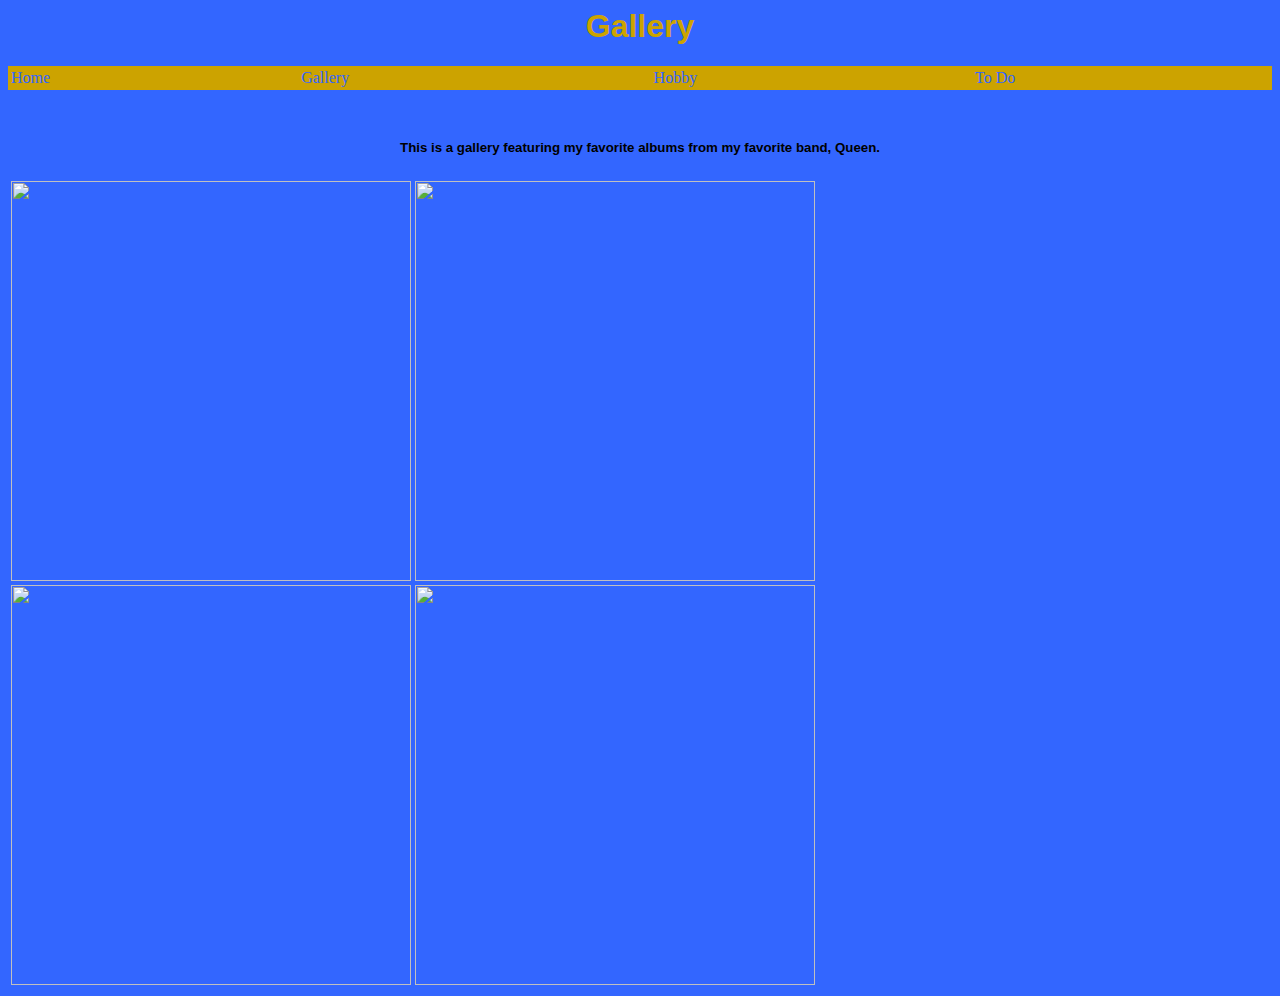
==== gallery.html @ cbc8d764 "Update gallery.html" ====
<html>
  <head>
    <title>Gallery</title>
    <link rel="stylesheet" type="text/css" href="mystyle.css">
    </head>
  <body>
    <header>
      <h1>Gallery</h1>
    </header>
    <nav>
      <table width="100%">
        <tr>
          <td><a text-align="center" class="nav" href="index.html">Home</a></td>
          <td><a class="nav" href="gallery.html">Gallery</a></td>
          <td><a class="nav" href="hobby.html">Hobby</a></td>
          <td><a class="nav" href="to-do.html">To Do</a></td>
        </tr>
      </table>
    </nav>
    <section>
      <h5>This is a gallery featuring my favorite albums from my favorite band, Queen.</h5>
    </section>
    <main>
      <table>
        <tr>
          <td><img width="400" src="https://upload.wikimedia.org/wikipedia/en/0/03/Queen_Queen.png"</td>
          <td><img width="400" src="https://s-media-cache-ak0.pinimg.com/736x/c6/ee/6f/c6ee6fab78e482fdbb861c0b14b58123.jpg"</td>
        </tr>
        <tr>
          <td><img width="400" src="http://assets.rollingstone.com/assets/images/album_review/f1314040150a13a2e21e868da1037d20b0daf5af.png"</td>
          <td><img width="400" src="https://upload.wikimedia.org/wikipedia/en/3/39/Queen_The_Works.png"></td>
        </tr>
      </table>
    </main>
  </body>
</html>
---- mystyle.css ----
a:link {
	color: #CCA300;
	text-decoration: none;
}

a:visited {
	color: #CCA300;
	text-decoration: none;
}

a:hover {
	color: #CCA300;
	text-decoration: none;
}

a:active {
	color: #CCA300;
	text-decoration: none;
}


a.nav:link {
	color: #3366FF;
	text-decoration: none;
}

a.nav:visited {
	color: #3366FF;
	text-decoration: none;
}

a.nav:hover {
	color: #3366FF;
	text-decoration: none;
}

a.nav:active {
	color: #3366FF;
	text-decoration: none;
}

body {
  background-color: #3366FF;
}

h1 {
	text-align: center;
	color: #CCA300;
	font-family: "Arial";
}


h5 {
	text-align: center;
	font-family: "Arial";
}


header {
	margin-left: auto;
	margin-right: auto;
}

img.main {
	position: relative;
  	width:400px;
	height:400px;
	border-radius:10px;
	border: 5px solid #CCA300;
	margin-left: auto;
	margin-right: auto;
	display: block;
	
	
}

 nav {
	margin-left: auto;
	margin-right: auto;
	margin-bottom: 50px;
	background-color: #CCA300 ;
	display: block;
	text-align: center;
	
}


p{ 
	font-family: "Arial";

section {
	margin-left: auto;
	margin-right: auto;
	margin-bottom: auto;
	
}

table {
	margin-left: auto;
	margin-right: auto;
	display: block;
}
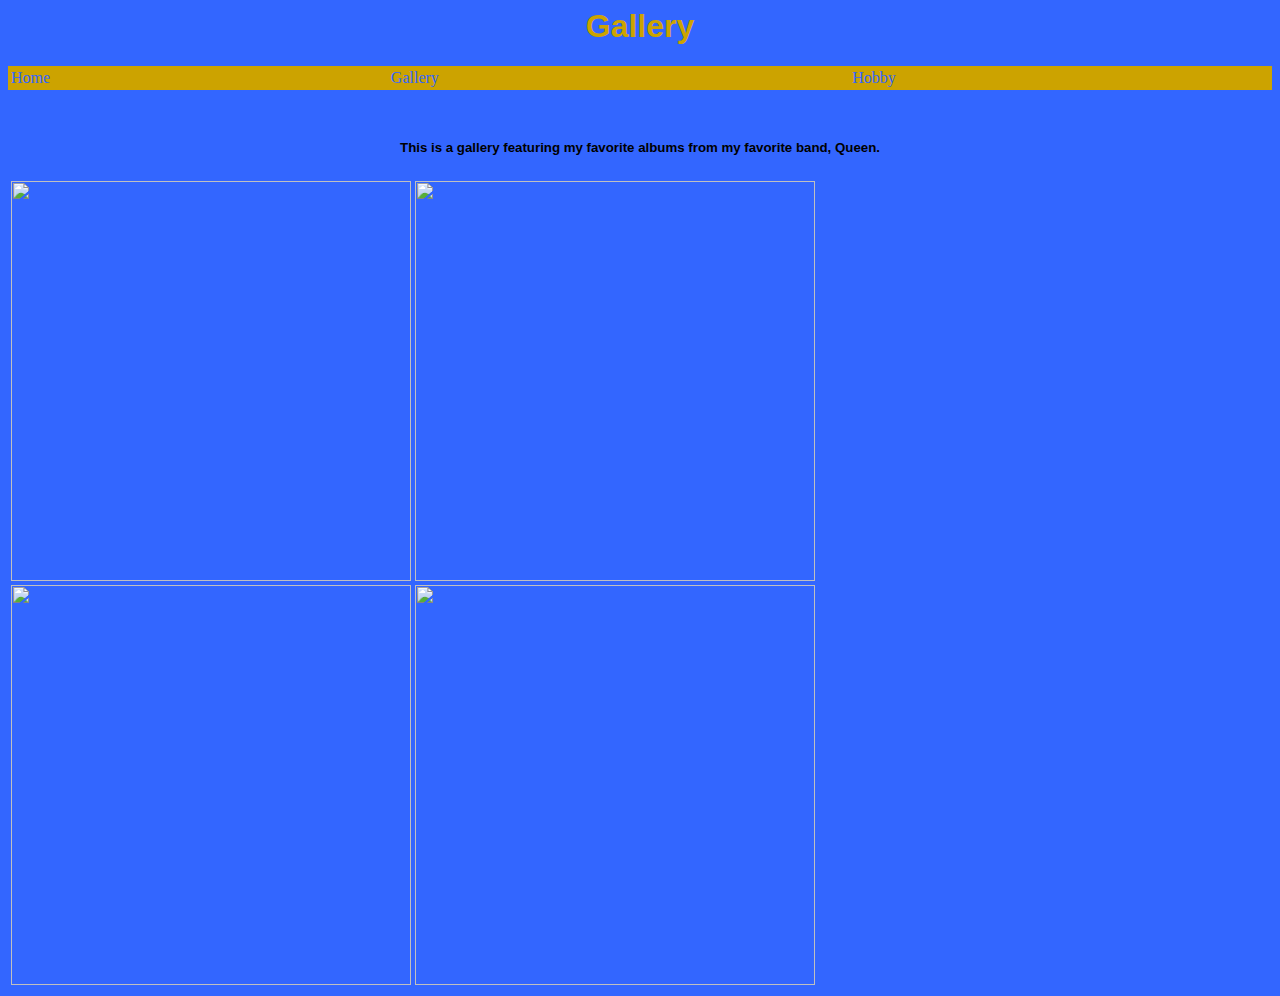
==== commit 05939e6a: "Update gallery.html" ====
--- a/gallery.html
+++ b/gallery.html
@@ -10,10 +10,9 @@
     <nav>
       <table width="100%">
         <tr>
-          <td><a text-align="center" class="nav" href="index.html">Home</a></td>
-          <td><a class="nav" href="gallery.html">Gallery</a></td>
-          <td><a class="nav" href="hobby.html">Hobby</a></td>
-          <td><a class="nav" href="to-do.html">To Do</a></td>
+          <td class="nav"><a class="nav" href="index.html">Home</a></td>
+          <td class="nav"><a class="nav" href="gallery.html">Gallery</a></td>
+          <td class="nav"><a class="nav" href="hobby.html">Hobby</a></td>
         </tr>
       </table>
     </nav>
@@ -21,7 +20,7 @@
       <h5>This is a gallery featuring my favorite albums from my favorite band, Queen.</h5>
     </section>
     <main>
-      <table>
+      <table align: "center">
         <tr>
           <td><img width="400" src="https://upload.wikimedia.org/wikipedia/en/0/03/Queen_Queen.png"</td>
           <td><img width="400" src="https://s-media-cache-ak0.pinimg.com/736x/c6/ee/6f/c6ee6fab78e482fdbb861c0b14b58123.jpg"</td>
--- a/mystyle.css
+++ b/mystyle.css
@@ -74,6 +74,12 @@
 	
 }
 
+main {
+	margin-left: auto;
+	margin-right: auto;
+	display: block;
+}
+
  nav {
 	margin-left: auto;
 	margin-right: auto;
@@ -98,7 +104,12 @@
 table {
 	margin-left: auto;
 	margin-right: auto;
-	display: block;
+
+
+}
+
+td.nav {
+	text-align: center;	
 }
 
 
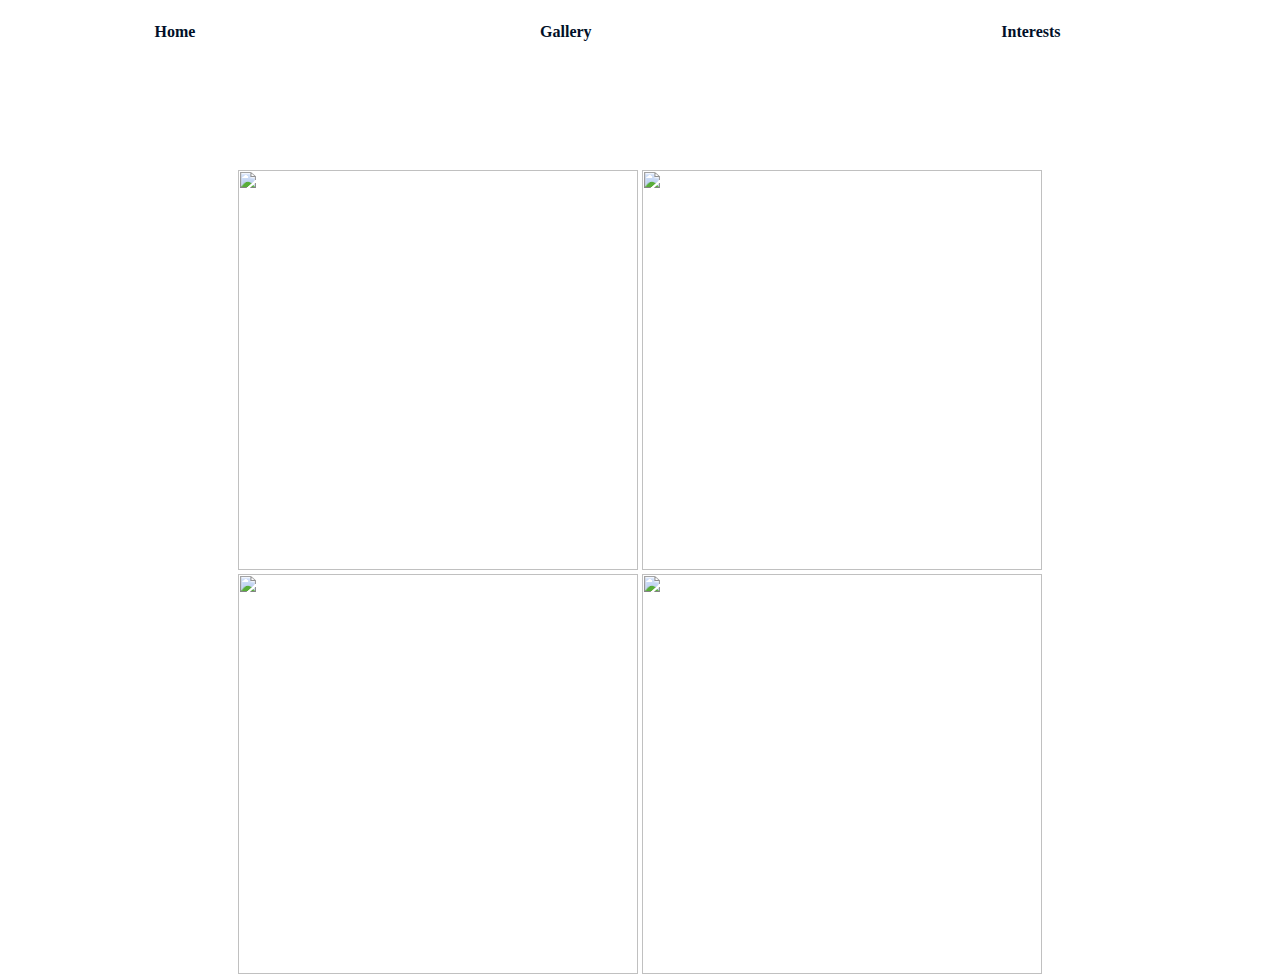
==== commit 45218906: "Update gallery.html" ====
--- a/gallery.html
+++ b/gallery.html
@@ -8,11 +8,11 @@
       <h1>Gallery</h1>
     </header>
     <nav>
-      <table width="100%">
+      <table class="nav">
         <tr>
           <td class="nav"><a class="nav" href="index.html">Home</a></td>
           <td class="nav"><a class="nav" href="gallery.html">Gallery</a></td>
-          <td class="nav"><a class="nav" href="hobby.html">Hobby</a></td>
+          <td class="nav"><a class="nav" href="interests.html">Interests</a></td>
         </tr>
       </table>
     </nav>
@@ -20,7 +20,7 @@
       <h5>This is a gallery featuring my favorite albums from my favorite band, Queen.</h5>
     </section>
     <main>
-      <table align: "center">
+      <table class="gallery">
         <tr>
           <td><img width="400" src="https://upload.wikimedia.org/wikipedia/en/0/03/Queen_Queen.png"</td>
           <td><img width="400" src="https://s-media-cache-ak0.pinimg.com/736x/c6/ee/6f/c6ee6fab78e482fdbb861c0b14b58123.jpg"</td>
--- a/mystyle.css
+++ b/mystyle.css
@@ -1,52 +1,91 @@
+body, section, main, nav, header, footer {
+	margin-top: 0px;
+	margin-bottom: 0px;
+	margin-left: 0px;
+	margin-right: 0px;
+	
+}
+
+h1, h2, h3, h4, h5, p, li {
+	color: white;
+	font-family: "Arial";
+}
+
 a:link {
-	color: #CCA300;
+	color: white;
+	font-weight: bold;
 	text-decoration: none;
 }
 
 a:visited {
-	color: #CCA300;
+	color: white;
+	font-weight: bold;
 	text-decoration: none;
 }
 
 a:hover {
-	color: #CCA300;
+	color: white;
+	font-weight: bold;
 	text-decoration: none;
 }
 
 a:active {
-	color: #CCA300;
+	color: white;
+	font-weight: bold;
 	text-decoration: none;
 }
 
 
 a.nav:link {
-	color: #3366FF;
+	color: rgb(1, 15, 40);
 	text-decoration: none;
 }
 
 a.nav:visited {
-	color: #3366FF;
+	color: rgb(1, 15, 40);
 	text-decoration: none;
 }
 
 a.nav:hover {
-	color: #3366FF;
+	color: white;
 	text-decoration: none;
 }
 
 a.nav:active {
-	color: #3366FF;
+	color: white;
 	text-decoration: none;
 }
 
-body {
-  background-color: #3366FF;
+
+article {
+	margin-right: 50px;
+}
+
+body{
+	background-image: url("http://img06.deviantart.net/dd28/i/2008/014/d/c/background_for_ppt__by_sirdelirium.jpg");
+	background-repeat: repeat-y;
+	background-attachment: scroll;
+	background-size: 100%;
+	
+}
+
+#copyright {
+	font-size: 10pt;
+	font-style: italic;
+	text-align: center;
+}
+
+footer {
+	margin: 0px, 0px, 0px, 0px;
 }
 
 h1 {
 	text-align: center;
-	color: #CCA300;
 	font-family: "Arial";
+}
+
+h2 {
+	padding: 10px;
 }
 
 
@@ -55,57 +94,64 @@
 	font-family: "Arial";
 }
 
+header {
+	margin-top: 50px;
+	float: left;
+	width: 100%;
+}
 
-header {
+img#main {
+	position: relative;
+  	width:300px;
+	height:300px;
+	border-radius:10px;
+	border: 5px solid white;
+	margin-top: 50px;
 	margin-left: auto;
 	margin-right: auto;
-}
-
-img.main {
-	position: relative;
-  	width:400px;
-	height:400px;
-	border-radius:10px;
-	border: 5px solid #CCA300;
-	margin-left: auto;
-	margin-right: auto;
-	display: block;
-	
-	
-}
-
-main {
-	margin-left: auto;
-	margin-right: auto;
+	margin-bottom: auto;
 	display: block;
 }
 
  nav {
-	margin-left: auto;
-	margin-right: auto;
-	margin-bottom: 50px;
-	background-color: #CCA300 ;
 	display: block;
 	text-align: center;
+	float: left;
+	width: 100%;
+	position: fixed;
+	margin-top: 20px;
+	background-color: white;
+}
+
+p{ 
+	font-family: "Arial"
+	padding: 200px;
+	color: white;
+	line-height: 200%;
+}
 	
+#left {
+	width: 50%;
+	float: left;
+	margin-top: auto;
+	height: 500px;
+}
+
+#right {
+	width: 50%;
+	float: left;
+	margin-top: auto;
+	height: 500px;
 }
 
 
-p{ 
-	font-family: "Arial";
-
-section {
-	margin-left: auto;
-	margin-right: auto;
-	margin-bottom: auto;
-	
+table.nav {
+	width: 100%;
+	text-align: center;
 }
 
-table {
-	margin-left: auto;
-	margin-right: auto;
-
-
+table.gallery {
+	margin: auto;
 }
 
 td.nav {
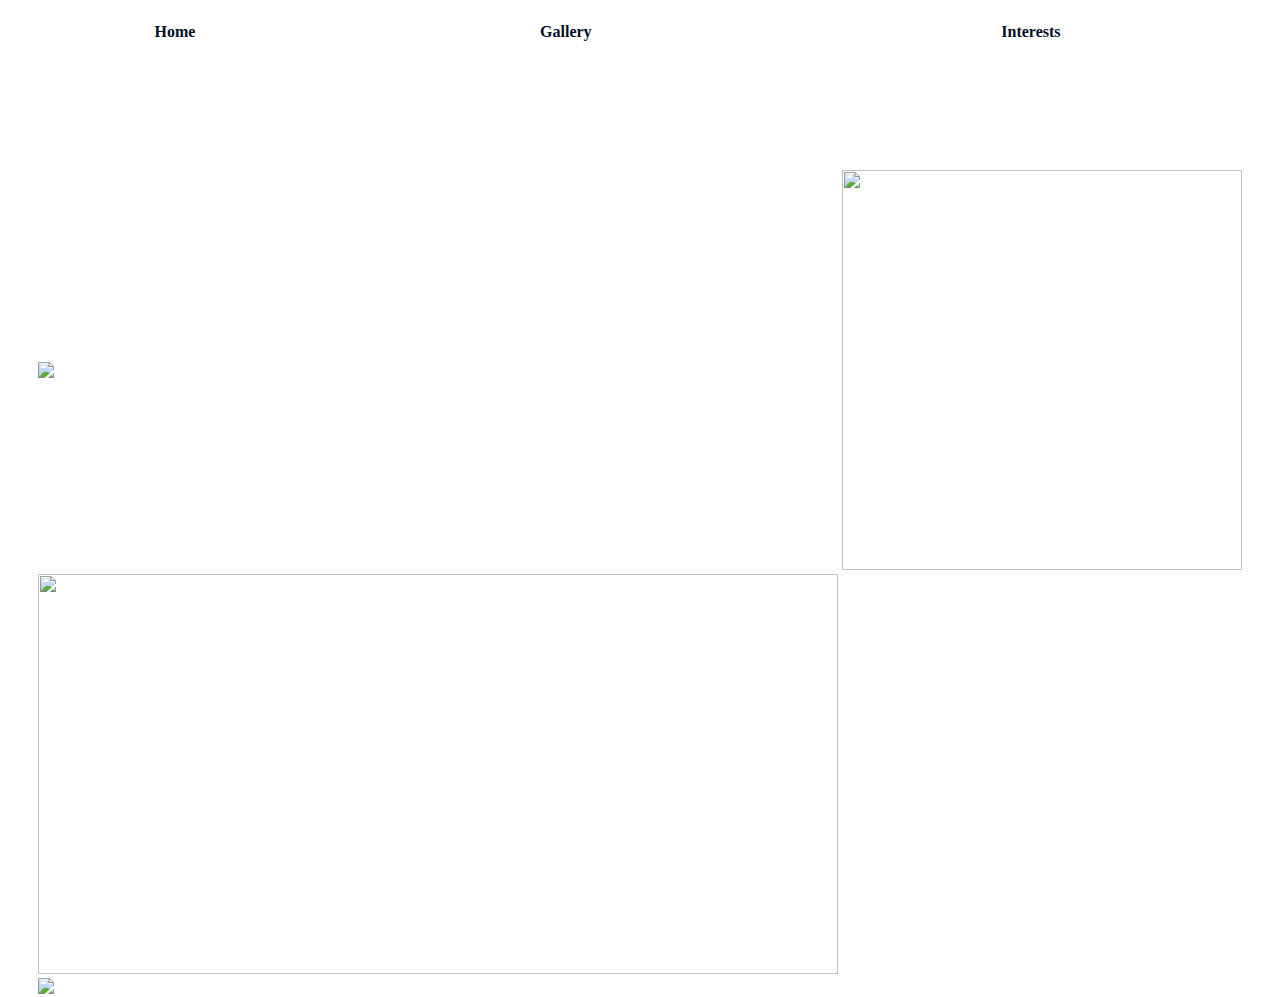
==== commit c36274a3: "Update gallery.html" ====
--- a/gallery.html
+++ b/gallery.html
@@ -22,12 +22,15 @@
     <main>
       <table class="gallery">
         <tr>
-          <td><img width="400" src="https://upload.wikimedia.org/wikipedia/en/0/03/Queen_Queen.png"</td>
-          <td><img width="400" src="https://s-media-cache-ak0.pinimg.com/736x/c6/ee/6f/c6ee6fab78e482fdbb861c0b14b58123.jpg"</td>
+          <td><img class="gallery" src="https://lh3.googleusercontent.com/[base64]w1024-h768-no"</td>
+          <td><img class="gallerynormal" src="https://lh4.googleusercontent.com/-lgQrmqf6TyQ/U8OfybCzMjI/AAAAAAAAHOs/87tadpbOrpE/w517-h388-n-o/IMG_0912.JPG"</td>
+        </tr>
+        <tr colspan=2>
+           <td><img class="gallerywide" src="https://lh3.googleusercontent.com/[base64]w1727-h971-no"</td>
         </tr>
         <tr>
-          <td><img width="400" src="http://assets.rollingstone.com/assets/images/album_review/f1314040150a13a2e21e868da1037d20b0daf5af.png"</td>
-          <td><img width="400" src="https://upload.wikimedia.org/wikipedia/en/3/39/Queen_The_Works.png"></td>
+         
+          <td><img class="gallery" src="https://upload.wikimedia.org/wikipedia/en/3/39/Queen_The_Works.png"></td>
         </tr>
       </table>
     </main>
--- a/mystyle.css
+++ b/mystyle.css
@@ -69,14 +69,19 @@
 	
 }
 
-#copyright {
+.copyright {
 	font-size: 10pt;
 	font-style: italic;
 	text-align: center;
+	padding-top: 300px;
+	
 }
 
 footer {
-	margin: 0px, 0px, 0px, 0px;
+	position: fixed;
+	opacity: .5;
+	clear: both;
+	
 }
 
 h1 {
@@ -100,6 +105,16 @@
 	width: 100%;
 }
 
+img.gallerywide{
+	width: 800px;
+	height: 400px;
+}
+
+img.gallerynormal{
+	width: 400px;
+	height: 400px;
+}
+
 img#main {
 	position: relative;
   	width:300px;
@@ -112,6 +127,8 @@
 	margin-bottom: auto;
 	display: block;
 }
+
+
 
  nav {
 	display: block;
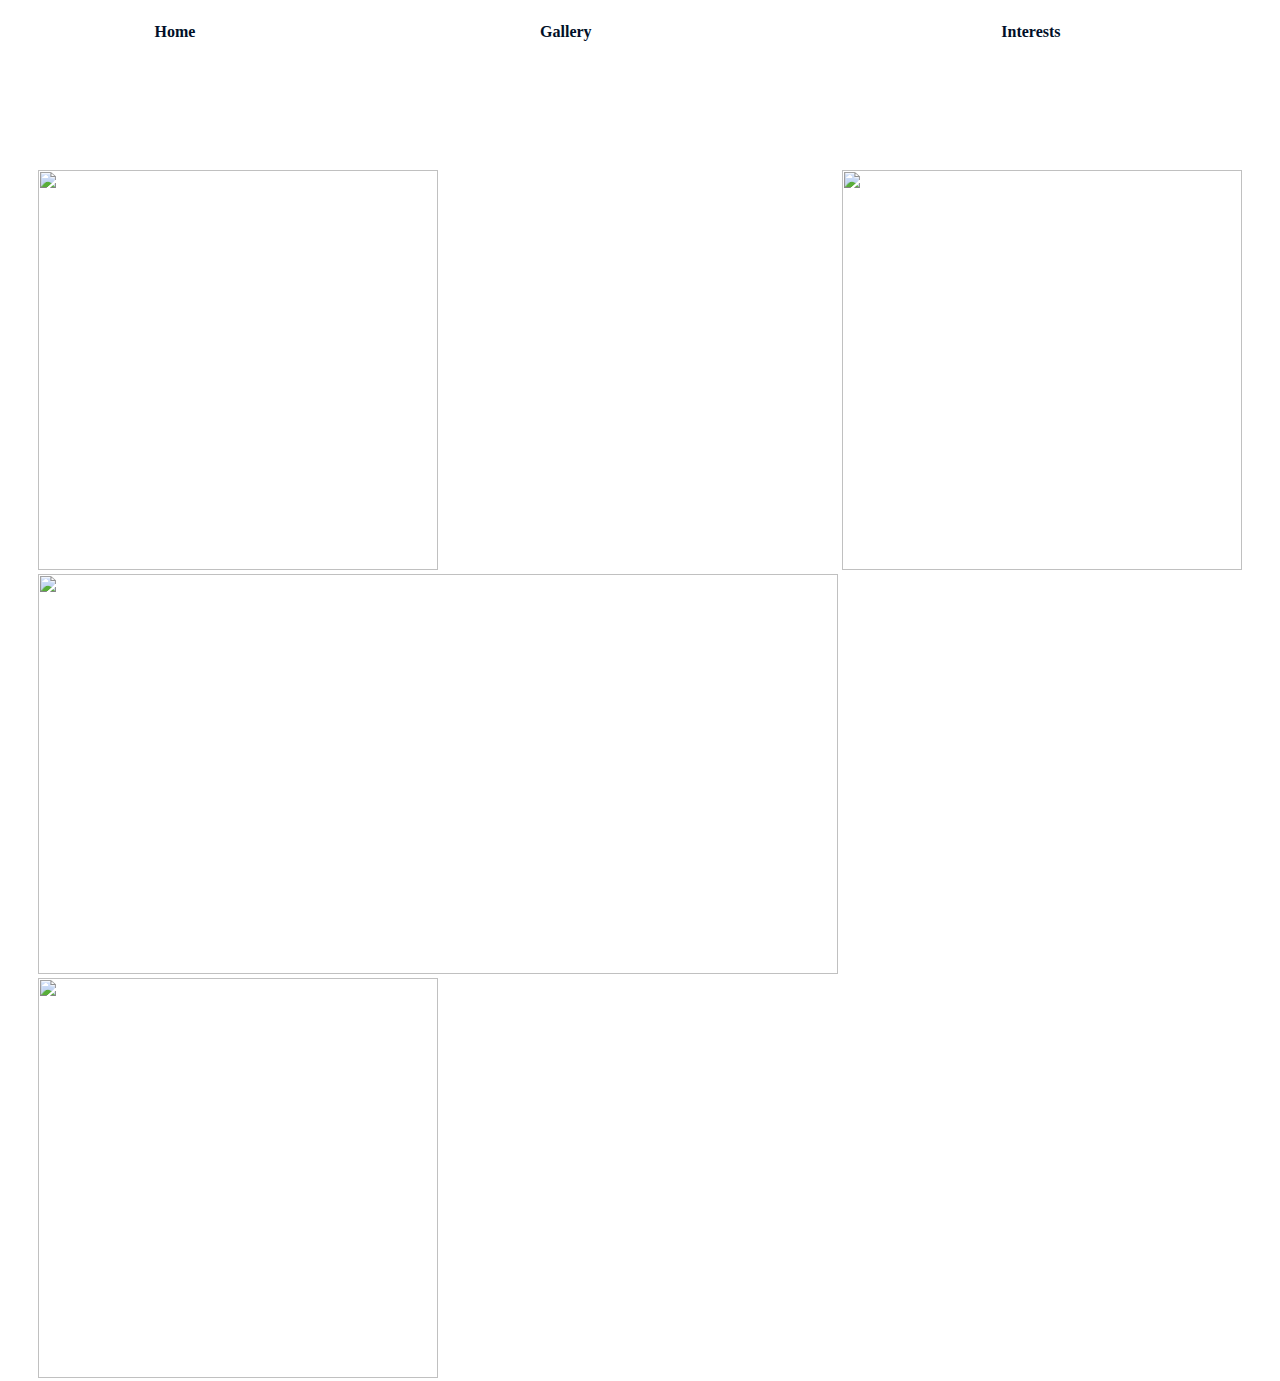
==== commit 6196fa36: "Update gallery.html" ====
--- a/gallery.html
+++ b/gallery.html
@@ -21,16 +21,16 @@
     </section>
     <main>
       <table class="gallery">
-        <tr>
-          <td><img class="gallery" src="https://lh3.googleusercontent.com/[base64]w1024-h768-no"</td>
+        <tr colspan=2>
+          <td><img class="gallerynormal" src="https://lh3.googleusercontent.com/[base64]w1024-h768-no"</td>
           <td><img class="gallerynormal" src="https://lh4.googleusercontent.com/-lgQrmqf6TyQ/U8OfybCzMjI/AAAAAAAAHOs/87tadpbOrpE/w517-h388-n-o/IMG_0912.JPG"</td>
         </tr>
-        <tr colspan=2>
+        <tr>
            <td><img class="gallerywide" src="https://lh3.googleusercontent.com/[base64]w1727-h971-no"</td>
         </tr>
         <tr>
          
-          <td><img class="gallery" src="https://upload.wikimedia.org/wikipedia/en/3/39/Queen_The_Works.png"></td>
+          <td><img class="gallerynormal" src="https://upload.wikimedia.org/wikipedia/en/3/39/Queen_The_Works.png"></td>
         </tr>
       </table>
     </main>
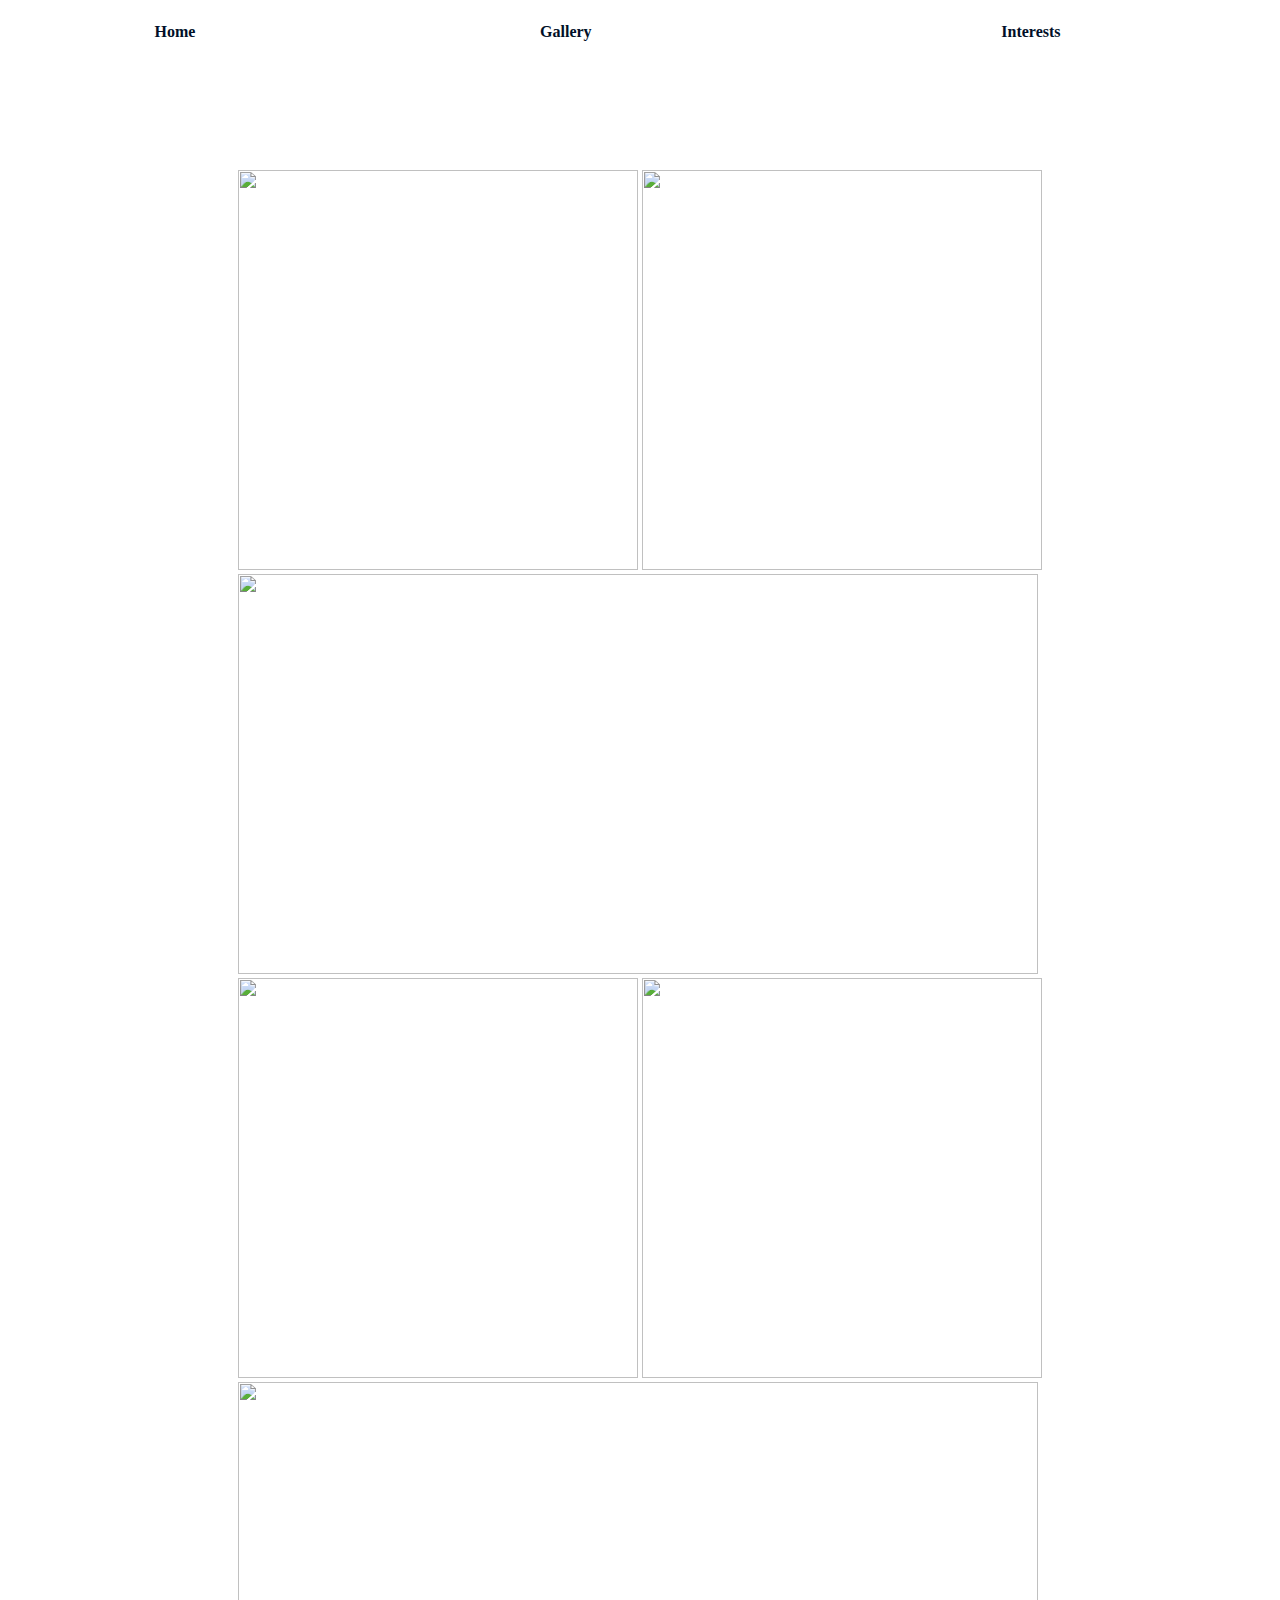
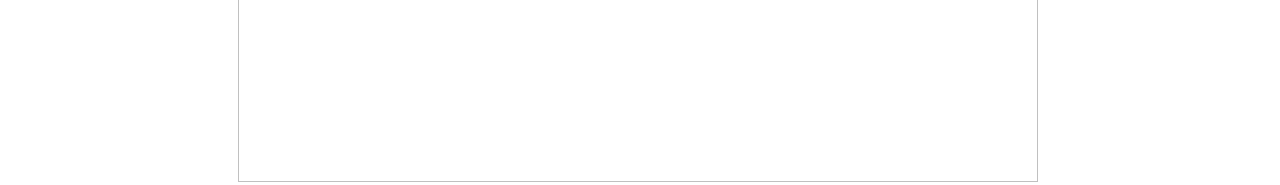
==== commit 416ac962: "Update gallery.html" ====
--- a/gallery.html
+++ b/gallery.html
@@ -4,9 +4,6 @@
     <link rel="stylesheet" type="text/css" href="mystyle.css">
     </head>
   <body>
-    <header>
-      <h1>Gallery</h1>
-    </header>
     <nav>
       <table class="nav">
         <tr>
@@ -16,23 +13,33 @@
         </tr>
       </table>
     </nav>
+        <header>
+      <h1>Gallery</h1>
+    </header>
     <section>
-      <h5>This is a gallery featuring my favorite albums from my favorite band, Queen.</h5>
+      <h5>Here are a few pictures I have taken!</h5>
     </section>
     <main>
       <table class="gallery">
-        <tr colspan=2>
+        <tr>
           <td><img class="gallerynormal" src="https://lh3.googleusercontent.com/[base64]w1024-h768-no"</td>
           <td><img class="gallerynormal" src="https://lh4.googleusercontent.com/-lgQrmqf6TyQ/U8OfybCzMjI/AAAAAAAAHOs/87tadpbOrpE/w517-h388-n-o/IMG_0912.JPG"</td>
         </tr>
         <tr>
-           <td><img class="gallerywide" src="https://lh3.googleusercontent.com/[base64]w1727-h971-no"</td>
+           <td colspan=2><img class="gallerywide" src="https://lh3.googleusercontent.com/[base64]w1727-h971-no"</td>
         </tr>
         <tr>
          
-          <td><img class="gallerynormal" src="https://upload.wikimedia.org/wikipedia/en/3/39/Queen_The_Works.png"></td>
+          <td><img class="gallerynormal" src="https://lh3.googleusercontent.com/[base64]w920-h518-no"></td>
+          <td><img class="gallerynormal" src="https://lh3.googleusercontent.com/[base64]w920-h518-no"></td>
+        </tr>
+        <tr>
+          <td colspan=2><img class="gallerywide" src="https://lh3.googleusercontent.com/[base64]w920-h518-no">
         </tr>
       </table>
     </main>
+    <footer>
+  <p class="copyright">Copyright 2015, Kaleb Van Gerpen</p>
+</footer>
   </body>
 </html>
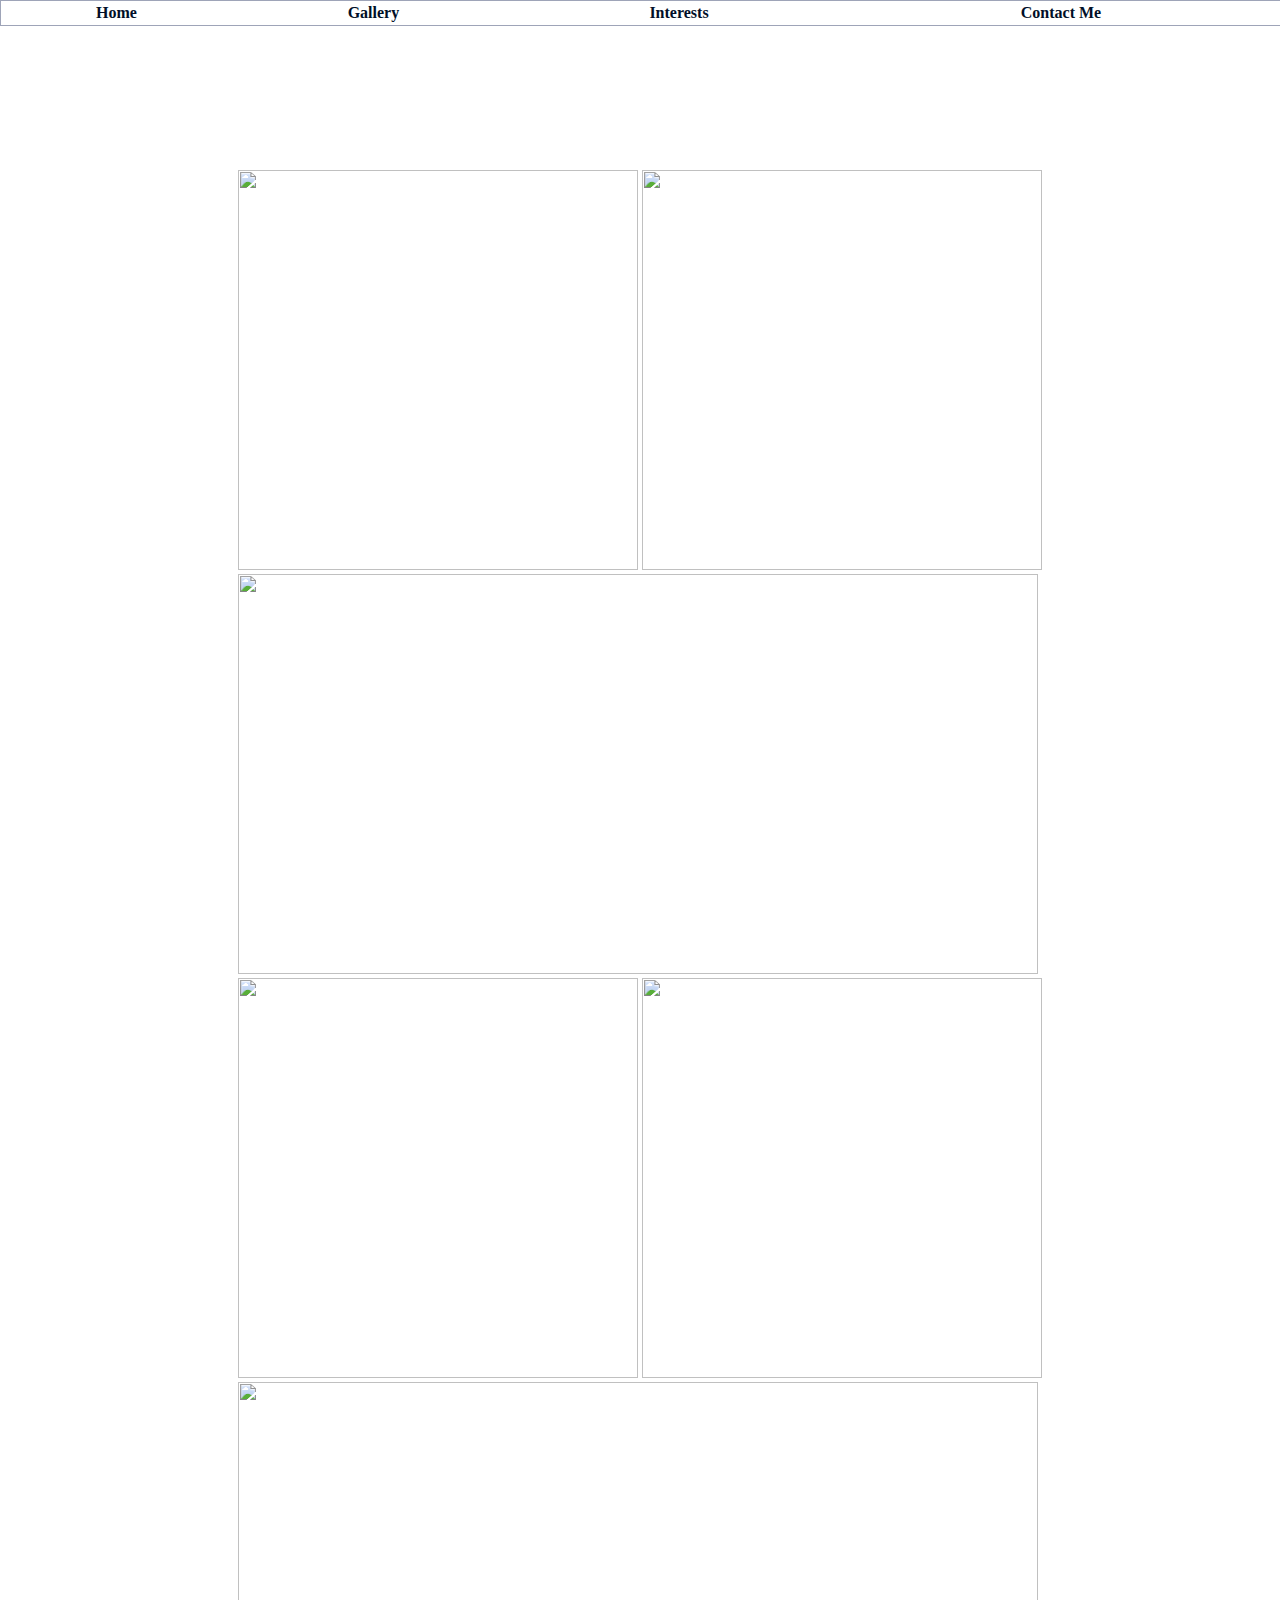
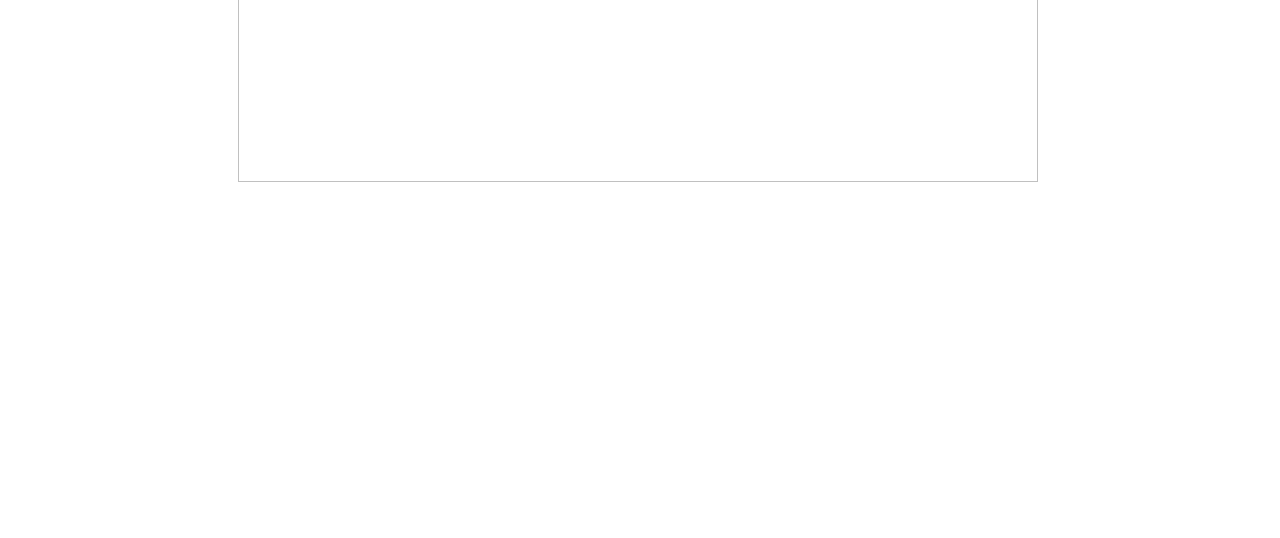
==== commit f76aa918: "Update gallery.html" ====
--- a/gallery.html
+++ b/gallery.html
@@ -10,6 +10,7 @@
           <td class="nav"><a class="nav" href="index.html">Home</a></td>
           <td class="nav"><a class="nav" href="gallery.html">Gallery</a></td>
           <td class="nav"><a class="nav" href="interests.html">Interests</a></td>
+          <td class="nav"><a class="nav" href="contact.html">Contact Me</a></td>
         </tr>
       </table>
     </nav>
--- a/mystyle.css
+++ b/mystyle.css
@@ -78,10 +78,8 @@
 }
 
 footer {
-	position: fixed;
 	opacity: .5;
-	clear: both;
-	
+	float: 100%;
 }
 
 h1 {
@@ -104,6 +102,12 @@
 	float: left;
 	width: 100%;
 }
+
+img.contact{
+	width:25px;
+	height:25px;
+}
+
 
 img.gallerywide{
 	width: 800px;
@@ -136,8 +140,11 @@
 	float: left;
 	width: 100%;
 	position: fixed;
-	margin-top: 20px;
+	top: 0px;
 	background-color: white;
+	border-style: solid; 
+	border-width: 1px; 
+	border-color: rgb(158, 164, 184);
 }
 
 p{ 
@@ -147,20 +154,19 @@
 	line-height: 200%;
 }
 	
-#left {
+section.left {
 	width: 50%;
 	float: left;
 	margin-top: auto;
-	height: 500px;
+	height: auto;
 }
 
-#right {
+section.right {
 	width: 50%;
 	float: left;
 	margin-top: auto;
-	height: 500px;
+	height: auto;
 }
-
 
 table.nav {
 	width: 100%;
